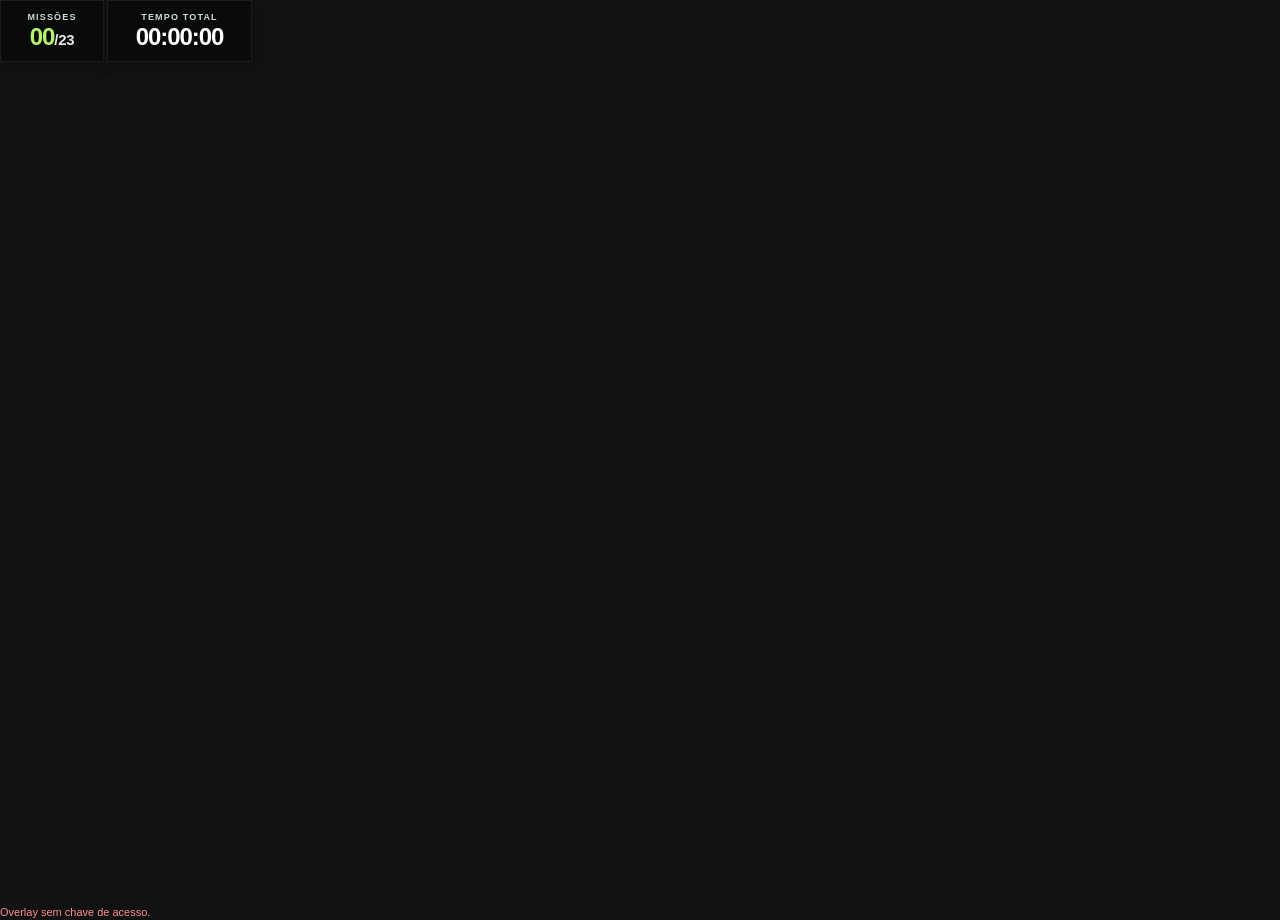
==== overlay.html @ b608c859 "Atualização 1" ====
<!doctype html>
<html lang="pt-BR">
  <head>
    <meta charset="utf-8">
    <meta name="viewport" content="width=device-width, initial-scale=1">
    <meta name="color-scheme" content="dark">
    <title>Overlay GTA VI</title>
    <link rel="stylesheet" href="/styles.css">
  </head>
  <body class="overlay-page">
    <main class="overlay-root" aria-label="Progresso da transmissão">
      <section class="overlay-cell mission-cell" aria-label="Missões concluídas">
        <span class="overlay-label">MISSÕES</span>
        <span id="overlay-missions" class="overlay-value mission-value" aria-live="polite">00<span class="overlay-total">/23</span></span>
      </section>
      <section class="overlay-cell time-cell" aria-label="Tempo total jogado">
        <span class="overlay-label">TEMPO TOTAL</span>
        <span id="overlay-time" class="overlay-value" aria-live="off">00:00:00</span>
      </section>
      <p id="overlay-error" class="overlay-error" role="status" hidden></p>
    </main>
    <script src="/overlay.js" defer></script>
  </body>
</html>
---- styles.css ----
:root {
  color-scheme: dark;
  --asphalt: #101211;
  --surface: #171a18;
  --surface-raised: #1d211e;
  --control: #111412;
  --edge: rgba(235, 244, 237, 0.09);
  --edge-strong: rgba(235, 244, 237, 0.16);
  --paper: #f3f5ef;
  --secondary: #aab2ab;
  --muted: #78817a;
  --acid: #b6f36b;
  --acid-ink: #17200f;
  --error: #ff8d8d;
  --space: 8px;
  font-family: "Arial Narrow", "Roboto Condensed", "Segoe UI", sans-serif;
  font-synthesis: none;
  text-rendering: optimizeLegibility;
  -webkit-font-smoothing: antialiased;
  -moz-osx-font-smoothing: grayscale;
}

* {
  box-sizing: border-box;
}

body {
  margin: 0;
  min-width: 320px;
  background: var(--asphalt);
  color: var(--paper);
}

button,
input {
  font: inherit;
}

button {
  cursor: pointer;
}

button:focus-visible,
input:focus-visible {
  outline: 2px solid var(--acid);
  outline-offset: 3px;
}

[hidden] {
  display: none !important;
}

.topbar {
  height: 68px;
  display: flex;
  align-items: center;
  justify-content: space-between;
  padding: 0 40px;
  border-bottom: 1px solid var(--edge);
}

.brand {
  display: inline-flex;
  align-items: center;
  gap: 12px;
  color: var(--paper);
  text-decoration: none;
}

.brand-mark {
  display: grid;
  width: 34px;
  height: 34px;
  place-items: center;
  border: 1px solid rgba(182, 243, 107, 0.45);
  color: var(--acid);
  font-size: 13px;
  font-weight: 800;
  letter-spacing: -0.07em;
}

.brand-name {
  font-size: 12px;
  font-weight: 800;
  letter-spacing: 0.11em;
}

.brand-name span {
  color: var(--muted);
  font-weight: 500;
}

.topbar-note,
.eyebrow,
.live-status,
.state-pill,
.stage-caption {
  font-size: 10px;
  font-weight: 700;
  letter-spacing: 0.13em;
}

.topbar-note {
  display: flex;
  align-items: center;
  gap: 9px;
  color: var(--secondary);
}

.status-dot {
  width: 7px;
  height: 7px;
  display: inline-block;
  border-radius: 50%;
  background: var(--acid);
  box-shadow: 0 0 10px rgba(182, 243, 107, 0.45);
}

.dashboard-shell {
  width: min(1120px, calc(100% - 48px));
  margin: 0 auto;
  padding: 52px 0 72px;
}

.page-heading,
.panel-heading {
  display: flex;
  align-items: center;
  justify-content: space-between;
  gap: 20px;
}

.page-heading {
  margin-bottom: 30px;
}

.eyebrow {
  margin-bottom: 9px;
  color: var(--muted);
}

h1,
h2,
p {
  margin-top: 0;
}

h1 {
  margin-bottom: 8px;
  font-size: clamp(26px, 3vw, 34px);
  line-height: 1.1;
  letter-spacing: -0.04em;
  text-wrap: balance;
}

h2 {
  margin-bottom: 0;
  font-size: 17px;
  font-weight: 650;
  letter-spacing: -0.02em;
}

.intro {
  margin-bottom: 0;
  color: var(--secondary);
  font-size: 14px;
  line-height: 1.5;
}

.dashboard-grid {
  display: grid;
  grid-template-columns: minmax(0, 1.42fr) minmax(280px, 0.78fr);
  align-items: start;
  gap: 18px;
}

.main-column,
.side-column {
  display: grid;
  gap: 16px;
}

.panel {
  padding: 22px;
  border: 1px solid var(--edge);
  border-radius: 9px;
  background: var(--surface);
}

.panel-heading {
  margin-bottom: 20px;
}

.panel-heading .eyebrow {
  margin-bottom: 6px;
}

.preview-panel {
  padding-bottom: 18px;
}

.live-status {
  display: inline-flex;
  align-items: center;
  gap: 8px;
  color: var(--secondary);
  font-size: 9px;
}

.live-status.is-offline {
  color: var(--error);
}

.status-dot-off {
  background: var(--error);
  box-shadow: none;
}

.preview-stage {
  min-height: 150px;
  display: flex;
  flex-direction: column;
  align-items: center;
  justify-content: center;
  gap: 16px;
  border: 1px solid var(--edge);
  border-radius: 6px;
  background-color: #121513;
  background-image: linear-gradient(45deg, rgba(255, 255, 255, 0.018) 25%, transparent 25%),
    linear-gradient(-45deg, rgba(255, 255, 255, 0.018) 25%, transparent 25%),
    linear-gradient(45deg, transparent 75%, rgba(255, 255, 255, 0.018) 75%),
    linear-gradient(-45deg, transparent 75%, rgba(255, 255, 255, 0.018) 75%);
  background-size: 16px 16px;
  background-position: 0 0, 0 8px, 8px -8px, -8px 0;
}

.overlay-preview,
.overlay-root {
  display: flex;
  align-items: stretch;
  gap: 3px;
  width: max-content;
  max-width: 100%;
}

.overlay-cell {
  min-height: 63px;
  display: flex;
  flex-direction: column;
  align-items: center;
  justify-content: center;
  padding: 7px 12px 8px;
  border: 1px solid rgba(255, 255, 255, 0.08);
  background: rgba(9, 11, 10, 0.94);
  box-shadow: 0 3px 12px rgba(0, 0, 0, 0.26);
}

.mission-cell {
  min-width: 104px;
}

.time-cell {
  min-width: 145px;
}

.overlay-label {
  margin-bottom: 2px;
  color: #d3d8d2;
  font-size: 9px;
  font-weight: 800;
  letter-spacing: 0.13em;
  line-height: 1.2;
}

.overlay-value {
  color: #fff;
  font-size: 24px;
  font-weight: 800;
  line-height: 1;
  letter-spacing: -0.045em;
  font-variant-numeric: tabular-nums;
  white-space: nowrap;
}

.mission-value {
  color: var(--acid);
}

.overlay-total {
  color: #e6e9e4;
  font-size: 15px;
  letter-spacing: -0.02em;
}

.stage-caption {
  color: var(--muted);
  font-size: 8px;
}

.timer-display {
  margin-top: 8px;
  color: var(--paper);
  font-size: clamp(34px, 5vw, 46px);
  font-weight: 750;
  line-height: 1;
  letter-spacing: -0.06em;
  font-variant-numeric: tabular-nums;
}

.state-pill {
  padding: 7px 9px;
  border: 1px solid var(--edge);
  border-radius: 4px;
  color: var(--secondary);
  font-size: 9px;
}

.state-pill.is-running {
  border-color: rgba(182, 243, 107, 0.24);
  color: var(--acid);
}

.button-row,
.mission-controls {
  display: flex;
  align-items: center;
  gap: 9px;
}

.button {
  min-height: 40px;
  display: inline-flex;
  align-items: center;
  justify-content: center;
  gap: 9px;
  padding: 0 14px;
  border: 1px solid transparent;
  border-radius: 5px;
  font-size: 13px;
  font-weight: 650;
  transition: background-color 140ms ease-out, border-color 140ms ease-out, color 140ms ease-out, transform 140ms ease-out;
}

.button:active {
  transform: scale(0.98);
}

.button:disabled {
  cursor: not-allowed;
  opacity: 0.45;
}

.button-primary {
  background: var(--acid);
  color: var(--acid-ink);
}

.button-primary:hover:not(:disabled) {
  background: #c8fa8c;
}

.button-secondary {
  border-color: var(--edge-strong);
  background: var(--surface-raised);
  color: var(--paper);
}

.button-secondary:hover:not(:disabled) {
  border-color: rgba(235, 244, 237, 0.3);
  background: #252a26;
}

.button-quiet {
  border-color: transparent;
  background: transparent;
  color: var(--secondary);
}

.button-quiet:hover:not(:disabled) {
  color: var(--paper);
}

.mission-count {
  display: flex;
  align-items: baseline;
  gap: 5px;
  color: var(--acid);
  font-size: 28px;
  font-weight: 750;
  letter-spacing: -0.055em;
  font-variant-numeric: tabular-nums;
}

.mission-divider {
  color: var(--muted);
  font-size: 18px;
  font-weight: 400;
}

.progress-track {
  height: 4px;
  overflow: hidden;
  margin: -4px 0 18px;
  border-radius: 10px;
  background: #2a302b;
}

.progress-fill {
  width: 0;
  height: 100%;
  display: block;
  border-radius: inherit;
  background: var(--acid);
  transition: width 180ms ease-out;
}

.mission-add {
  flex: 1;
}

.mission-controls .button:first-child {
  width: 42px;
  padding: 0;
  font-size: 19px;
}

.target-form {
  display: flex;
  align-items: center;
  gap: 9px;
  margin-top: 20px;
  padding-top: 16px;
  border-top: 1px solid var(--edge);
}

.target-form label {
  flex: 1;
  color: var(--secondary);
  font-size: 12px;
}

.target-form input,
.connect-form input {
  min-height: 40px;
  border: 1px solid var(--edge-strong);
  border-radius: 5px;
  background: var(--control);
  color: var(--paper);
}

.target-form input {
  width: 72px;
  padding: 0 10px;
  font-variant-numeric: tabular-nums;
}

.target-form .button {
  padding: 0 11px;
  font-size: 12px;
}

.obs-panel h2,
.details-panel h2 {
  margin-bottom: 10px;
}

.obs-panel > p,
.muted-copy {
  color: var(--secondary);
  font-size: 13px;
  line-height: 1.55;
}

.url-box {
  display: grid;
  gap: 9px;
  margin: 18px 0 17px;
  padding: 10px;
  border: 1px solid var(--edge);
  border-radius: 6px;
  background: var(--control);
}

.url-text {
  overflow: hidden;
  color: var(--secondary);
  font-family: Consolas, "Courier New", monospace;
  font-size: 11px;
  line-height: 1.5;
  text-overflow: ellipsis;
  overflow-wrap: anywhere;
}

.copy-button {
  width: 100%;
}

.setup-steps {
  display: grid;
  gap: 10px;
  margin: 0;
  padding-left: 18px;
  color: var(--secondary);
  font-size: 12px;
  line-height: 1.45;
}

.setup-steps strong {
  color: var(--paper);
  font-weight: 600;
}

.copy-feedback {
  min-height: 16px;
  margin: 12px 0 0;
  color: var(--acid);
  font-size: 11px;
}

.detail-line {
  display: flex;
  align-items: center;
  gap: 10px;
  margin-top: 14px;
  color: var(--secondary);
  font-size: 13px;
}

.detail-mark {
  width: 18px;
  color: var(--acid);
  text-align: center;
}

.time-mark {
  color: #d9e0d9;
  font-size: 17px;
}

.muted-copy {
  margin: 16px 0 0;
  color: var(--muted);
  font-size: 11px;
}

.dashboard-error,
.form-error {
  color: var(--error);
  font-size: 13px;
  line-height: 1.45;
}

.dashboard-error {
  margin: 16px 0 0;
}

.connect-view {
  width: min(440px, 100%);
  margin: 6vh auto;
  padding: 30px;
  border: 1px solid var(--edge);
  border-radius: 9px;
  background: var(--surface);
}

.connect-view h1 {
  font-size: 28px;
}

.connect-form {
  display: grid;
  gap: 10px;
  margin-top: 25px;
}

.connect-form label {
  color: var(--secondary);
  font-size: 12px;
}

.connect-form input {
  width: 100%;
  padding: 0 12px;
  font-family: Consolas, "Courier New", monospace;
  font-size: 13px;
}

.connect-form .button {
  margin-top: 4px;
}

.connect-form .form-error {
  margin: 2px 0 0;
}

.help-note {
  margin: 17px 0 0;
  color: var(--muted);
  font-size: 11px;
  line-height: 1.5;
}

.overlay-page {
  width: max-content;
  min-width: 0;
  min-height: 0;
  overflow: hidden;
  background: transparent;
}

.overlay-root {
  gap: 3px;
}

.overlay-root .overlay-cell {
  min-height: 62px;
}

.overlay-error {
  position: absolute;
  top: 100%;
  left: 0;
  margin: 5px 0 0;
  color: var(--error);
  font: 11px/1.4 "Segoe UI", sans-serif;
  white-space: nowrap;
}

@media (max-width: 800px) {
  .topbar {
    padding: 0 22px;
  }

  .dashboard-shell {
    width: min(100% - 32px, 600px);
    padding-top: 34px;
  }

  .dashboard-grid {
    grid-template-columns: 1fr;
  }
}

@media (max-width: 480px) {
  .topbar {
    height: 60px;
  }

  .topbar-note {
    font-size: 8px;
    letter-spacing: 0.08em;
  }

  .dashboard-shell {
    width: calc(100% - 24px);
  }

  .page-heading {
    align-items: flex-start;
  }

  .panel {
    padding: 17px;
  }

  .target-form {
    flex-wrap: wrap;
  }

  .target-form label {
    flex-basis: calc(100% - 100px);
  }
}

@media (prefers-reduced-motion: reduce) {
  *,
  *::before,
  *::after {
    scroll-behavior: auto !important;
    transition-duration: 0.01ms !important;
  }
}
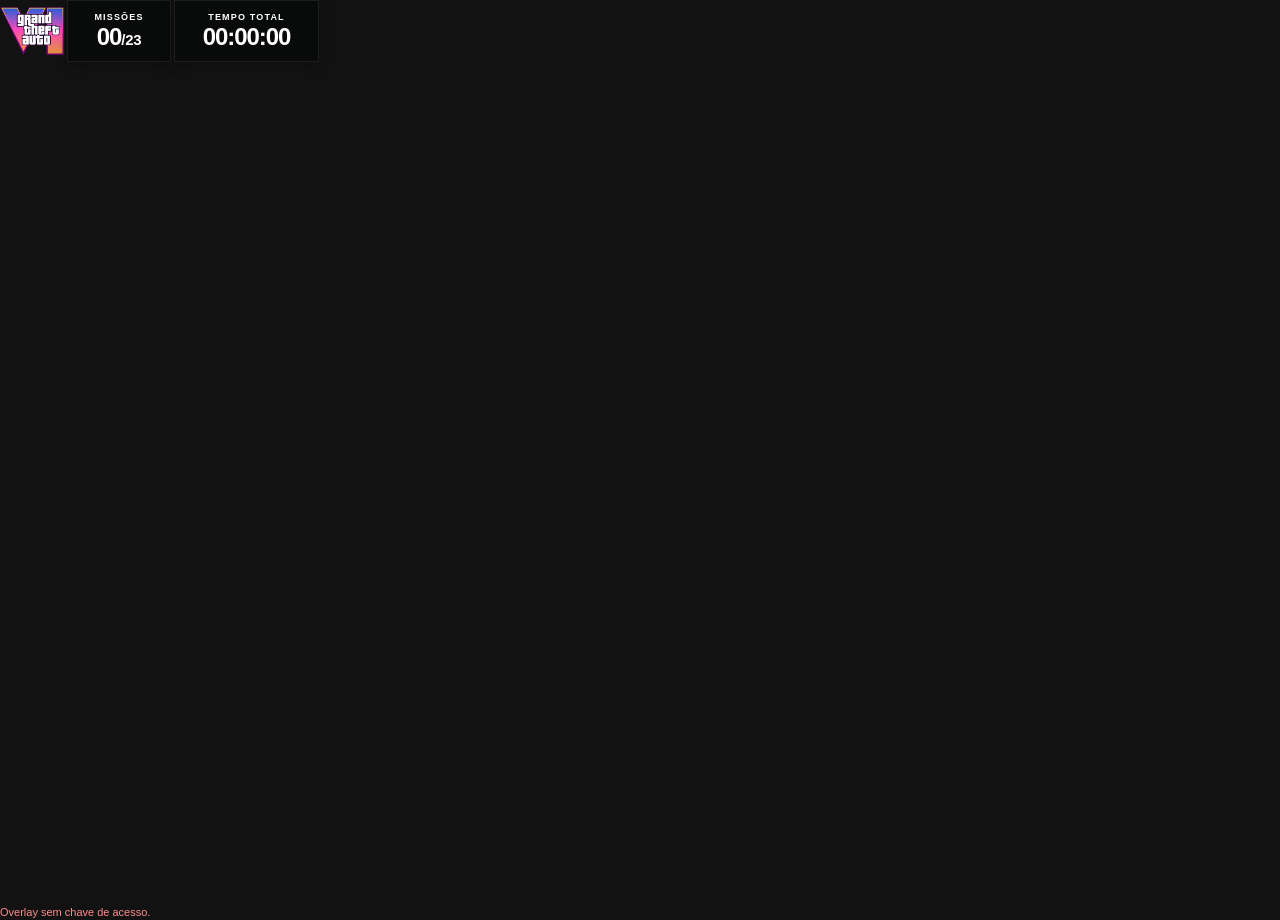
==== commit 6bc45d73: "Atualização 5.1" ====
--- a/overlay.html
+++ b/overlay.html
@@ -9,6 +9,7 @@
   </head>
   <body class="overlay-page">
     <main class="overlay-root" aria-label="Progresso da transmissão">
+      <img class="overlay-logo" src="/images/logo-gta-vi.webp" alt="Grand Theft Auto VI" width="64" height="48">
       <section class="overlay-cell mission-cell" aria-label="Missões concluídas">
         <span class="overlay-label">MISSÕES</span>
         <span id="overlay-missions" class="overlay-value mission-value" aria-live="polite">00<span class="overlay-total">/23</span></span>
--- a/styles.css
+++ b/styles.css
@@ -11,6 +11,9 @@
   --muted: #78817a;
   --acid: #b6f36b;
   --acid-ink: #17200f;
+  --overlay-text: #ffffff;
+  --overlay-gradient-start: #b6f36b;
+  --overlay-gradient-end: #ffffff;
   --error: #ff8d8d;
   --space: 8px;
   font-family: "Arial Narrow", "Roboto Condensed", "Segoe UI", sans-serif;
@@ -197,6 +200,92 @@
 
 .preview-panel {
   padding-bottom: 18px;
+}
+
+.overlay-appearance {
+  display: flex;
+  align-items: center;
+  justify-content: space-between;
+  gap: 16px;
+  margin-top: 14px;
+  padding-top: 14px;
+  border-top: 1px solid var(--edge);
+}
+
+.appearance-label,
+.appearance-value {
+  display: block;
+}
+
+.appearance-label {
+  margin-bottom: 4px;
+  color: var(--muted);
+  font-size: 9px;
+  font-weight: 700;
+  letter-spacing: 0.13em;
+}
+
+.appearance-value {
+  color: var(--secondary);
+  font-family: Consolas, "Courier New", monospace;
+  font-size: 12px;
+}
+
+.color-control {
+  display: flex;
+  align-items: center;
+  gap: 8px;
+}
+
+.gradient-toggle {
+  min-height: 40px;
+  display: inline-flex;
+  align-items: center;
+  gap: 7px;
+  color: var(--secondary);
+  font-size: 12px;
+  cursor: pointer;
+}
+
+.gradient-toggle input {
+  width: 16px;
+  height: 16px;
+  accent-color: var(--acid);
+}
+
+.color-control input[type="color"] {
+  width: 44px;
+  height: 40px;
+  padding: 4px;
+  border: 1px solid var(--edge-strong);
+  border-radius: 5px;
+  background: var(--control);
+  cursor: pointer;
+}
+
+.color-control input[type="color"]::-webkit-color-swatch-wrapper {
+  padding: 0;
+}
+
+.color-control input[type="color"]::-webkit-color-swatch,
+.color-control input[type="color"]::-moz-color-swatch {
+  border: 0;
+  border-radius: 2px;
+}
+
+.color-control .button {
+  min-height: 40px;
+}
+
+.overlay-gradient .overlay-label,
+.overlay-gradient .overlay-value,
+.overlay-gradient .overlay-total,
+.overlay-gradient .mission-value {
+  background: linear-gradient(90deg, var(--overlay-gradient-start), var(--overlay-gradient-end));
+  -webkit-background-clip: text;
+  background-clip: text;
+  color: transparent;
+  -webkit-text-fill-color: transparent;
 }
 
 .live-status {
@@ -265,7 +354,7 @@
 
 .overlay-label {
   margin-bottom: 2px;
-  color: #d3d8d2;
+  color: var(--overlay-text);
   font-size: 9px;
   font-weight: 800;
   letter-spacing: 0.13em;
@@ -273,7 +362,7 @@
 }
 
 .overlay-value {
-  color: #fff;
+  color: var(--overlay-text);
   font-size: 24px;
   font-weight: 800;
   line-height: 1;
@@ -283,11 +372,11 @@
 }
 
 .mission-value {
-  color: var(--acid);
+  color: var(--overlay-text);
 }
 
 .overlay-total {
-  color: #e6e9e4;
+  color: var(--overlay-text);
   font-size: 15px;
   letter-spacing: -0.02em;
 }
@@ -327,6 +416,21 @@
   gap: 9px;
 }
 
+.timer-adjustments {
+  display: grid;
+  gap: 9px;
+  margin-top: 17px;
+  padding-top: 15px;
+  border-top: 1px solid var(--edge);
+}
+
+.adjustment-label {
+  color: var(--muted);
+  font-size: 9px;
+  font-weight: 700;
+  letter-spacing: 0.13em;
+}
+
 .button {
   min-height: 40px;
   display: inline-flex;
@@ -616,6 +720,28 @@
   min-height: 62px;
 }
 
+.overlay-logo {
+  width: 64px;
+  height: 48px;
+  flex: 0 0 auto;
+  align-self: center;
+  object-fit: contain;
+  animation: logo-breathe 3.2s ease-in-out infinite;
+}
+
+@keyframes logo-breathe {
+  0%,
+  100% {
+    opacity: 0.94;
+    transform: scale(1);
+  }
+
+  50% {
+    opacity: 1;
+    transform: scale(1.04);
+  }
+}
+
 .overlay-error {
   position: absolute;
   top: 100%;
@@ -673,6 +799,10 @@
 }
 
 @media (prefers-reduced-motion: reduce) {
+  .overlay-logo {
+    animation: none;
+  }
+
   *,
   *::before,
   *::after {
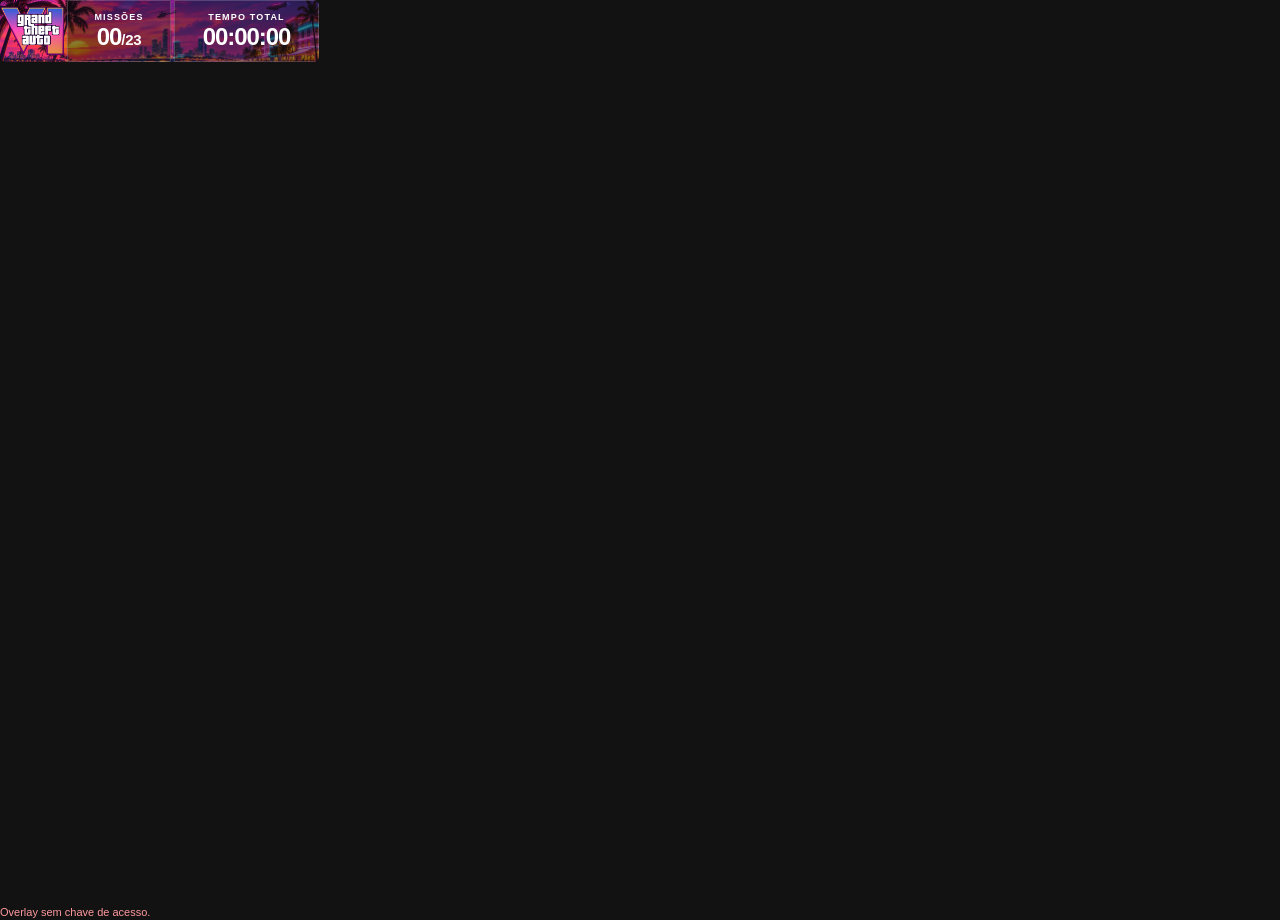
==== commit 73f11e4d: "Atualização 6" ====
--- a/overlay.html
+++ b/overlay.html
@@ -8,7 +8,7 @@
     <link rel="stylesheet" href="/styles.css">
   </head>
   <body class="overlay-page">
-    <main class="overlay-root" aria-label="Progresso da transmissão">
+    <main class="overlay-root overlay-template" aria-label="Progresso da transmissão">
       <img class="overlay-logo" src="/images/logo-gta-vi.webp" alt="Grand Theft Auto VI" width="64" height="48">
       <section class="overlay-cell mission-cell" aria-label="Missões concluídas">
         <span class="overlay-label">MISSÕES</span>
@@ -20,6 +20,7 @@
       </section>
       <p id="overlay-error" class="overlay-error" role="status" hidden></p>
     </main>
+    <script src="/overlay-templates.js" defer></script>
     <script src="/overlay.js" defer></script>
   </body>
 </html>
--- a/styles.css
+++ b/styles.css
@@ -1,20 +1,21 @@
 :root {
   color-scheme: dark;
-  --asphalt: #101211;
-  --surface: #171a18;
-  --surface-raised: #1d211e;
-  --control: #111412;
-  --edge: rgba(235, 244, 237, 0.09);
-  --edge-strong: rgba(235, 244, 237, 0.16);
-  --paper: #f3f5ef;
-  --secondary: #aab2ab;
-  --muted: #78817a;
-  --acid: #b6f36b;
-  --acid-ink: #17200f;
+  --asphalt: #0c0a11;
+  --surface: #15121b;
+  --surface-raised: #201a27;
+  --control: #100e15;
+  --edge: rgba(247, 232, 241, 0.09);
+  --edge-strong: rgba(247, 232, 241, 0.17);
+  --paper: #f7eff3;
+  --secondary: #c1b2c0;
+  --muted: #827585;
+  --sunset: #ff7894;
+  --sunset-ink: #28101a;
+  --signal-cyan: #7bdde2;
   --overlay-text: #ffffff;
   --overlay-gradient-start: #b6f36b;
   --overlay-gradient-end: #ffffff;
-  --error: #ff8d8d;
+  --error: #ff999e;
   --space: 8px;
   font-family: "Arial Narrow", "Roboto Condensed", "Segoe UI", sans-serif;
   font-synthesis: none;
@@ -34,6 +35,10 @@
   color: var(--paper);
 }
 
+.dashboard-page {
+  background-image: linear-gradient(180deg, #17111b 0, var(--asphalt) 360px);
+}
+
 button,
 input {
   font: inherit;
@@ -45,7 +50,7 @@
 
 button:focus-visible,
 input:focus-visible {
-  outline: 2px solid var(--acid);
+  outline: 2px solid var(--sunset);
   outline-offset: 3px;
 }
 
@@ -54,12 +59,14 @@
 }
 
 .topbar {
+  position: relative;
   height: 68px;
   display: flex;
   align-items: center;
   justify-content: space-between;
   padding: 0 40px;
-  border-bottom: 1px solid var(--edge);
+  border-bottom: 1px solid rgba(255, 120, 148, 0.16);
+  background: rgba(12, 10, 17, 0.72);
 }
 
 .brand {
@@ -75,11 +82,12 @@
   width: 34px;
   height: 34px;
   place-items: center;
-  border: 1px solid rgba(182, 243, 107, 0.45);
-  color: var(--acid);
+  border: 1px solid rgba(255, 120, 148, 0.55);
+  color: var(--sunset);
   font-size: 13px;
   font-weight: 800;
   letter-spacing: -0.07em;
+  box-shadow: inset 0 0 14px rgba(255, 120, 148, 0.08);
 }
 
 .brand-name {
@@ -110,19 +118,23 @@
   color: var(--secondary);
 }
 
+.topbar-divider {
+  color: var(--muted);
+}
+
 .status-dot {
   width: 7px;
   height: 7px;
   display: inline-block;
   border-radius: 50%;
-  background: var(--acid);
-  box-shadow: 0 0 10px rgba(182, 243, 107, 0.45);
+  background: var(--sunset);
+  box-shadow: 0 0 10px rgba(255, 120, 148, 0.42);
 }
 
 .dashboard-shell {
-  width: min(1120px, calc(100% - 48px));
+  width: min(1180px, calc(100% - 56px));
   margin: 0 auto;
-  padding: 52px 0 72px;
+  padding: 44px 0 72px;
 }
 
 .page-heading,
@@ -137,8 +149,49 @@
   margin-bottom: 30px;
 }
 
+.page-heading .button-quiet {
+  flex-shrink: 0;
+  white-space: nowrap;
+}
+
+.dashboard-tabs {
+  display: flex;
+  gap: 4px;
+  margin: -8px 0 22px;
+  border-bottom: 1px solid var(--edge);
+}
+
+.dashboard-tab {
+  min-height: 42px;
+  padding: 0 14px;
+  border: 0;
+  border-bottom: 2px solid transparent;
+  background: transparent;
+  color: var(--secondary);
+  font-size: 13px;
+  font-weight: 650;
+}
+
+.dashboard-tab:hover {
+  color: var(--paper);
+}
+
+.dashboard-tab.is-active {
+  border-bottom-color: var(--sunset);
+  color: var(--sunset);
+}
+
 .eyebrow {
   margin-bottom: 9px;
+  color: var(--muted);
+}
+
+.page-heading .eyebrow {
+  color: var(--sunset);
+}
+
+.heading-divider {
+  padding: 0 4px;
   color: var(--muted);
 }
 
@@ -150,9 +203,10 @@
 
 h1 {
   margin-bottom: 8px;
-  font-size: clamp(26px, 3vw, 34px);
+  font-size: clamp(30px, 3.2vw, 38px);
   line-height: 1.1;
   letter-spacing: -0.04em;
+  font-weight: 760;
   text-wrap: balance;
 }
 
@@ -186,8 +240,9 @@
 .panel {
   padding: 22px;
   border: 1px solid var(--edge);
-  border-radius: 9px;
-  background: var(--surface);
+  border-radius: 8px;
+  background: linear-gradient(145deg, rgba(28, 22, 33, 0.96), rgba(19, 16, 24, 0.98));
+  box-shadow: inset 0 1px 0 rgba(255, 242, 248, 0.025);
 }
 
 .panel-heading {
@@ -200,6 +255,20 @@
 
 .preview-panel {
   padding-bottom: 18px;
+  border-color: rgba(255, 120, 148, 0.19);
+  background: linear-gradient(145deg, rgba(37, 24, 38, 0.94), rgba(20, 16, 25, 0.98));
+}
+
+.timer-panel {
+  border-top-color: rgba(123, 221, 226, 0.26);
+}
+
+.missions-panel {
+  border-top-color: rgba(255, 120, 148, 0.24);
+}
+
+.obs-panel {
+  border-left: 2px solid rgba(123, 221, 226, 0.38);
 }
 
 .overlay-appearance {
@@ -250,7 +319,7 @@
 .gradient-toggle input {
   width: 16px;
   height: 16px;
-  accent-color: var(--acid);
+  accent-color: var(--sunset);
 }
 
 .color-control input[type="color"] {
@@ -296,6 +365,11 @@
   font-size: 9px;
 }
 
+.live-status .status-dot {
+  background: var(--signal-cyan);
+  box-shadow: 0 0 10px rgba(123, 221, 226, 0.4);
+}
+
 .live-status.is-offline {
   color: var(--error);
 }
@@ -312,15 +386,12 @@
   align-items: center;
   justify-content: center;
   gap: 16px;
-  border: 1px solid var(--edge);
+  border: 1px solid rgba(247, 232, 241, 0.07);
   border-radius: 6px;
-  background-color: #121513;
-  background-image: linear-gradient(45deg, rgba(255, 255, 255, 0.018) 25%, transparent 25%),
-    linear-gradient(-45deg, rgba(255, 255, 255, 0.018) 25%, transparent 25%),
-    linear-gradient(45deg, transparent 75%, rgba(255, 255, 255, 0.018) 75%),
-    linear-gradient(-45deg, transparent 75%, rgba(255, 255, 255, 0.018) 75%);
-  background-size: 16px 16px;
-  background-position: 0 0, 0 8px, 8px -8px, -8px 0;
+  background-color: #0c0a11;
+  background-image: linear-gradient(rgba(247, 232, 241, 0.025) 1px, transparent 1px),
+    linear-gradient(90deg, rgba(247, 232, 241, 0.025) 1px, transparent 1px);
+  background-size: 24px 24px;
 }
 
 .overlay-preview,
@@ -382,13 +453,13 @@
 }
 
 .stage-caption {
-  color: var(--muted);
+  color: var(--signal-cyan);
   font-size: 8px;
 }
 
 .timer-display {
   margin-top: 8px;
-  color: var(--paper);
+  color: var(--sunset);
   font-size: clamp(34px, 5vw, 46px);
   font-weight: 750;
   line-height: 1;
@@ -405,8 +476,8 @@
 }
 
 .state-pill.is-running {
-  border-color: rgba(182, 243, 107, 0.24);
-  color: var(--acid);
+  border-color: rgba(123, 221, 226, 0.28);
+  color: var(--signal-cyan);
 }
 
 .button-row,
@@ -455,12 +526,12 @@
 }
 
 .button-primary {
-  background: var(--acid);
-  color: var(--acid-ink);
+  background: var(--sunset);
+  color: var(--sunset-ink);
 }
 
 .button-primary:hover:not(:disabled) {
-  background: #c8fa8c;
+  background: #ff91a5;
 }
 
 .button-secondary {
@@ -470,8 +541,8 @@
 }
 
 .button-secondary:hover:not(:disabled) {
-  border-color: rgba(235, 244, 237, 0.3);
-  background: #252a26;
+  border-color: rgba(247, 232, 241, 0.28);
+  background: #2a2130;
 }
 
 .button-quiet {
@@ -488,7 +559,7 @@
   display: flex;
   align-items: baseline;
   gap: 5px;
-  color: var(--acid);
+  color: var(--sunset);
   font-size: 28px;
   font-weight: 750;
   letter-spacing: -0.055em;
@@ -506,7 +577,7 @@
   overflow: hidden;
   margin: -4px 0 18px;
   border-radius: 10px;
-  background: #2a302b;
+  background: #2b2430;
 }
 
 .progress-fill {
@@ -514,7 +585,7 @@
   height: 100%;
   display: block;
   border-radius: inherit;
-  background: var(--acid);
+  background: linear-gradient(90deg, var(--sunset), #f2ad85);
   transition: width 180ms ease-out;
 }
 
@@ -617,7 +688,7 @@
 .copy-feedback {
   min-height: 16px;
   margin: 12px 0 0;
-  color: var(--acid);
+  color: var(--signal-cyan);
   font-size: 11px;
 }
 
@@ -632,12 +703,12 @@
 
 .detail-mark {
   width: 18px;
-  color: var(--acid);
+  color: var(--sunset);
   text-align: center;
 }
 
 .time-mark {
-  color: #d9e0d9;
+  color: var(--signal-cyan);
   font-size: 17px;
 }
 
@@ -659,22 +730,122 @@
 }
 
 .connect-view {
-  width: min(440px, 100%);
-  margin: 6vh auto;
-  padding: 30px;
-  border: 1px solid var(--edge);
-  border-radius: 9px;
+  width: min(920px, 100%);
+  min-height: 420px;
+  display: grid;
+  grid-template-columns: minmax(0, 0.92fr) minmax(360px, 1.08fr);
+  overflow: hidden;
+  margin: clamp(24px, 7vh, 68px) auto;
+  border: 1px solid rgba(255, 232, 241, 0.1);
+  border-radius: 10px;
   background: var(--surface);
+  box-shadow: 0 24px 70px rgba(0, 0, 0, 0.34);
+}
+
+.connect-art {
+  position: relative;
+  z-index: 0;
+  min-height: 420px;
+  display: flex;
+  flex-direction: column;
+  justify-content: space-between;
+  overflow: hidden;
+  padding: 26px;
+  background: linear-gradient(145deg, #251722, #15111b 78%);
+}
+
+.connect-art::before {
+  position: absolute;
+  z-index: -1;
+  right: 0;
+  bottom: 0;
+  left: 0;
+  height: 58%;
+  background-image: linear-gradient(180deg, #15121b 0%, rgba(21, 18, 27, 0.52) 42%, rgba(12, 10, 17, 0.08)),
+    url("/templates/template-1.png");
+  background-position: center, center bottom;
+  background-repeat: no-repeat;
+  background-size: 100% 100%, 100% auto;
+  content: "";
+}
+
+.connect-art-topline,
+.connect-art-footer {
+  position: relative;
+  z-index: 1;
+  display: flex;
+  align-items: center;
+  justify-content: space-between;
+  gap: 12px;
+  color: rgba(247, 239, 243, 0.72);
+  font-size: 9px;
+  font-weight: 700;
+  letter-spacing: 0.13em;
+}
+
+.connect-art-topline span:first-child {
+  color: var(--sunset);
+}
+
+.connect-art-center {
+  position: relative;
+  z-index: 1;
+  display: flex;
+  align-items: center;
+  gap: 18px;
+  margin: 16px 0 34px;
+}
+
+.connect-art-logo {
+  width: 62px;
+  height: 72px;
+  object-fit: contain;
+  filter: drop-shadow(0 5px 16px rgba(0, 0, 0, 0.32));
+}
+
+.connect-art-title {
+  display: grid;
+  gap: 5px;
+  color: var(--secondary);
+  font-size: 9px;
+  font-weight: 700;
+  letter-spacing: 0.16em;
+}
+
+.connect-art-title strong {
+  color: var(--paper);
+  font-size: clamp(17px, 2vw, 22px);
+  letter-spacing: 0.06em;
+}
+
+.connect-art-footer {
+  justify-content: flex-start;
+  gap: 20px;
+  padding-top: 14px;
+  border-top: 1px solid rgba(247, 239, 243, 0.16);
+  color: rgba(247, 239, 243, 0.56);
+}
+
+.connect-content {
+  display: flex;
+  flex-direction: column;
+  justify-content: center;
+  padding: 42px clamp(28px, 4vw, 48px);
+  background: linear-gradient(145deg, rgba(24, 20, 29, 0.96), rgba(17, 14, 21, 0.98));
+}
+
+.connect-content > .eyebrow {
+  color: var(--sunset);
 }
 
 .connect-view h1 {
-  font-size: 28px;
+  font-size: clamp(28px, 3vw, 35px);
 }
 
 .connect-form {
   display: grid;
-  gap: 10px;
-  margin-top: 25px;
+  gap: 12px;
+  margin-top: 28px;
 }
 
 .connect-form label {
@@ -690,6 +861,8 @@
 }
 
 .connect-form .button {
+  min-height: 46px;
+  justify-content: space-between;
   margin-top: 4px;
 }
 
@@ -698,7 +871,7 @@
 }
 
 .help-note {
-  margin: 17px 0 0;
+  margin: 18px 0 0;
   color: var(--muted);
   font-size: 11px;
   line-height: 1.5;
@@ -714,6 +887,115 @@
 
 .overlay-root {
   gap: 3px;
+}
+
+.overlay-template {
+  overflow: hidden;
+  border-radius: 6px;
+  background-color: var(--asphalt);
+  background-image: var(--template-background, url("/templates/template-1.png"));
+  background-position: center;
+  background-size: 100% 100%;
+}
+
+.overlay-template .overlay-cell {
+  border-color: rgba(255, 255, 255, 0.18);
+  background: rgba(9, 11, 10, 0.48);
+}
+
+.templates-view {
+  padding: 22px;
+  border: 1px solid var(--edge);
+  border-radius: 9px;
+  background: var(--surface);
+}
+
+.templates-heading {
+  display: flex;
+  align-items: flex-start;
+  justify-content: space-between;
+  gap: 20px;
+  margin-bottom: 20px;
+}
+
+.templates-heading h2 {
+  margin-bottom: 8px;
+}
+
+.template-grid {
+  display: grid;
+  grid-template-columns: repeat(auto-fill, minmax(230px, 1fr));
+  gap: 12px;
+}
+
+.template-card {
+  min-width: 0;
+  display: grid;
+  gap: 11px;
+  padding: 10px;
+  border: 1px solid var(--edge);
+  border-radius: 7px;
+  background: var(--control);
+  color: var(--paper);
+  text-align: left;
+  transition: border-color 140ms ease-out, background-color 140ms ease-out;
+}
+
+.template-card:hover {
+  border-color: var(--edge-strong);
+  background: var(--surface-raised);
+}
+
+.template-card.is-selected {
+  border-color: rgba(255, 120, 148, 0.72);
+  box-shadow: 0 0 0 1px rgba(255, 120, 148, 0.16);
+}
+
+.template-card-art {
+  display: block;
+  aspect-ratio: 640 / 126;
+  border-radius: 4px;
+  background-color: var(--surface-raised);
+  background-image: var(--template-image);
+  background-position: center;
+  background-size: cover;
+}
+
+.template-card-meta {
+  display: flex;
+  align-items: center;
+  justify-content: space-between;
+  gap: 8px;
+}
+
+.template-card-name {
+  font-size: 13px;
+  font-weight: 700;
+}
+
+.template-card-state {
+  color: var(--muted);
+  font-size: 9px;
+  font-weight: 700;
+  letter-spacing: 0.08em;
+}
+
+.template-card.is-selected .template-card-state {
+  color: var(--sunset);
+}
+
+.template-card-description {
+  margin: -6px 0 0;
+  color: var(--secondary);
+  font-size: 11px;
+  line-height: 1.4;
+}
+
+.template-note {
+  margin: 18px 0 0;
+  color: var(--muted);
+  font-size: 11px;
+  line-height: 1.5;
 }
 
 .overlay-root .overlay-cell {
@@ -765,6 +1047,19 @@
   .dashboard-grid {
     grid-template-columns: 1fr;
   }
+
+  .connect-view {
+    width: min(560px, 100%);
+    grid-template-columns: 1fr;
+  }
+
+  .connect-art {
+    min-height: 230px;
+  }
+
+  .connect-content {
+    padding: 30px;
+  }
 }
 
 @media (max-width: 480px) {
@@ -777,6 +1072,11 @@
     letter-spacing: 0.08em;
   }
 
+  .topbar-note-secondary,
+  .topbar-divider {
+    display: none;
+  }
+
   .dashboard-shell {
     width: calc(100% - 24px);
   }
@@ -787,6 +1087,28 @@
 
   .panel {
     padding: 17px;
+  }
+
+  .connect-view {
+    margin: 20px auto;
+  }
+
+  .connect-art {
+    min-height: 205px;
+    padding: 20px;
+  }
+
+  .connect-content {
+    padding: 24px;
+  }
+
+  .templates-view {
+    padding: 17px;
+  }
+
+  .templates-heading {
+    flex-direction: column;
+    gap: 12px;
   }
 
   .target-form {
